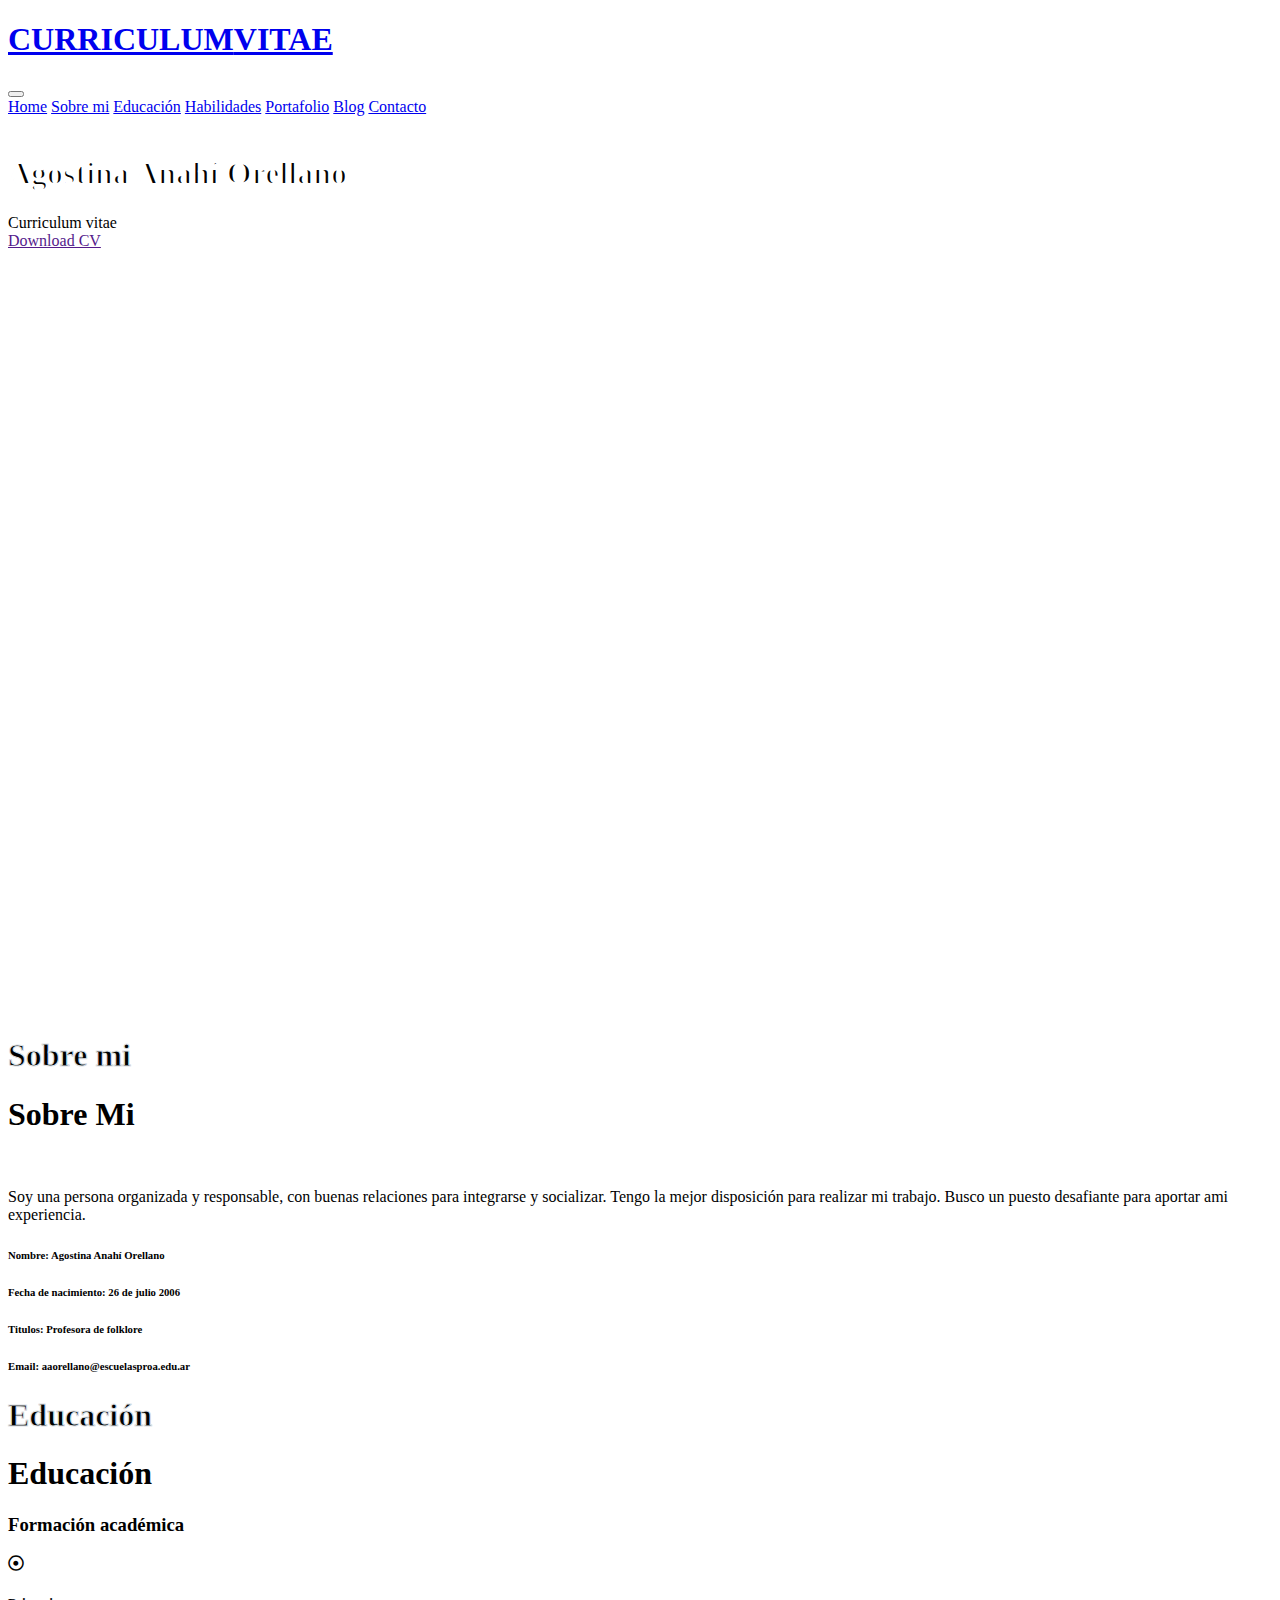
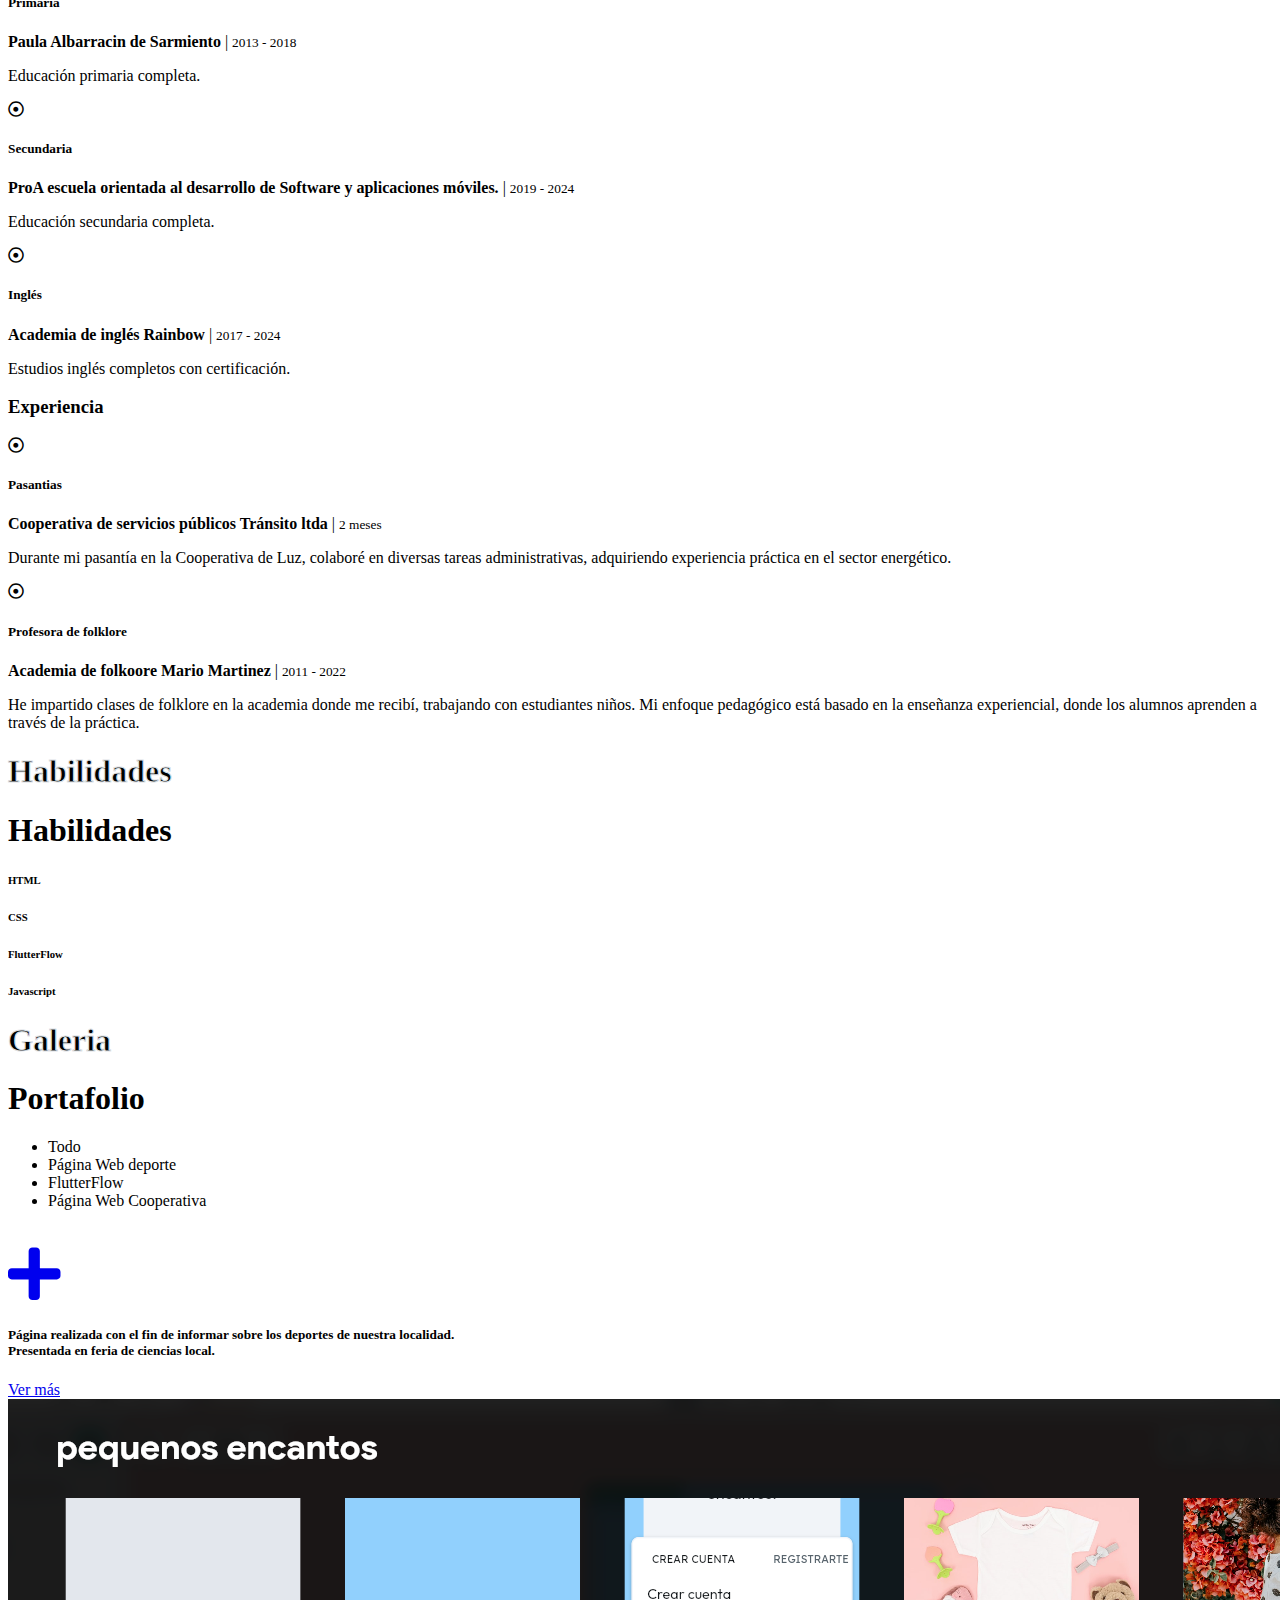
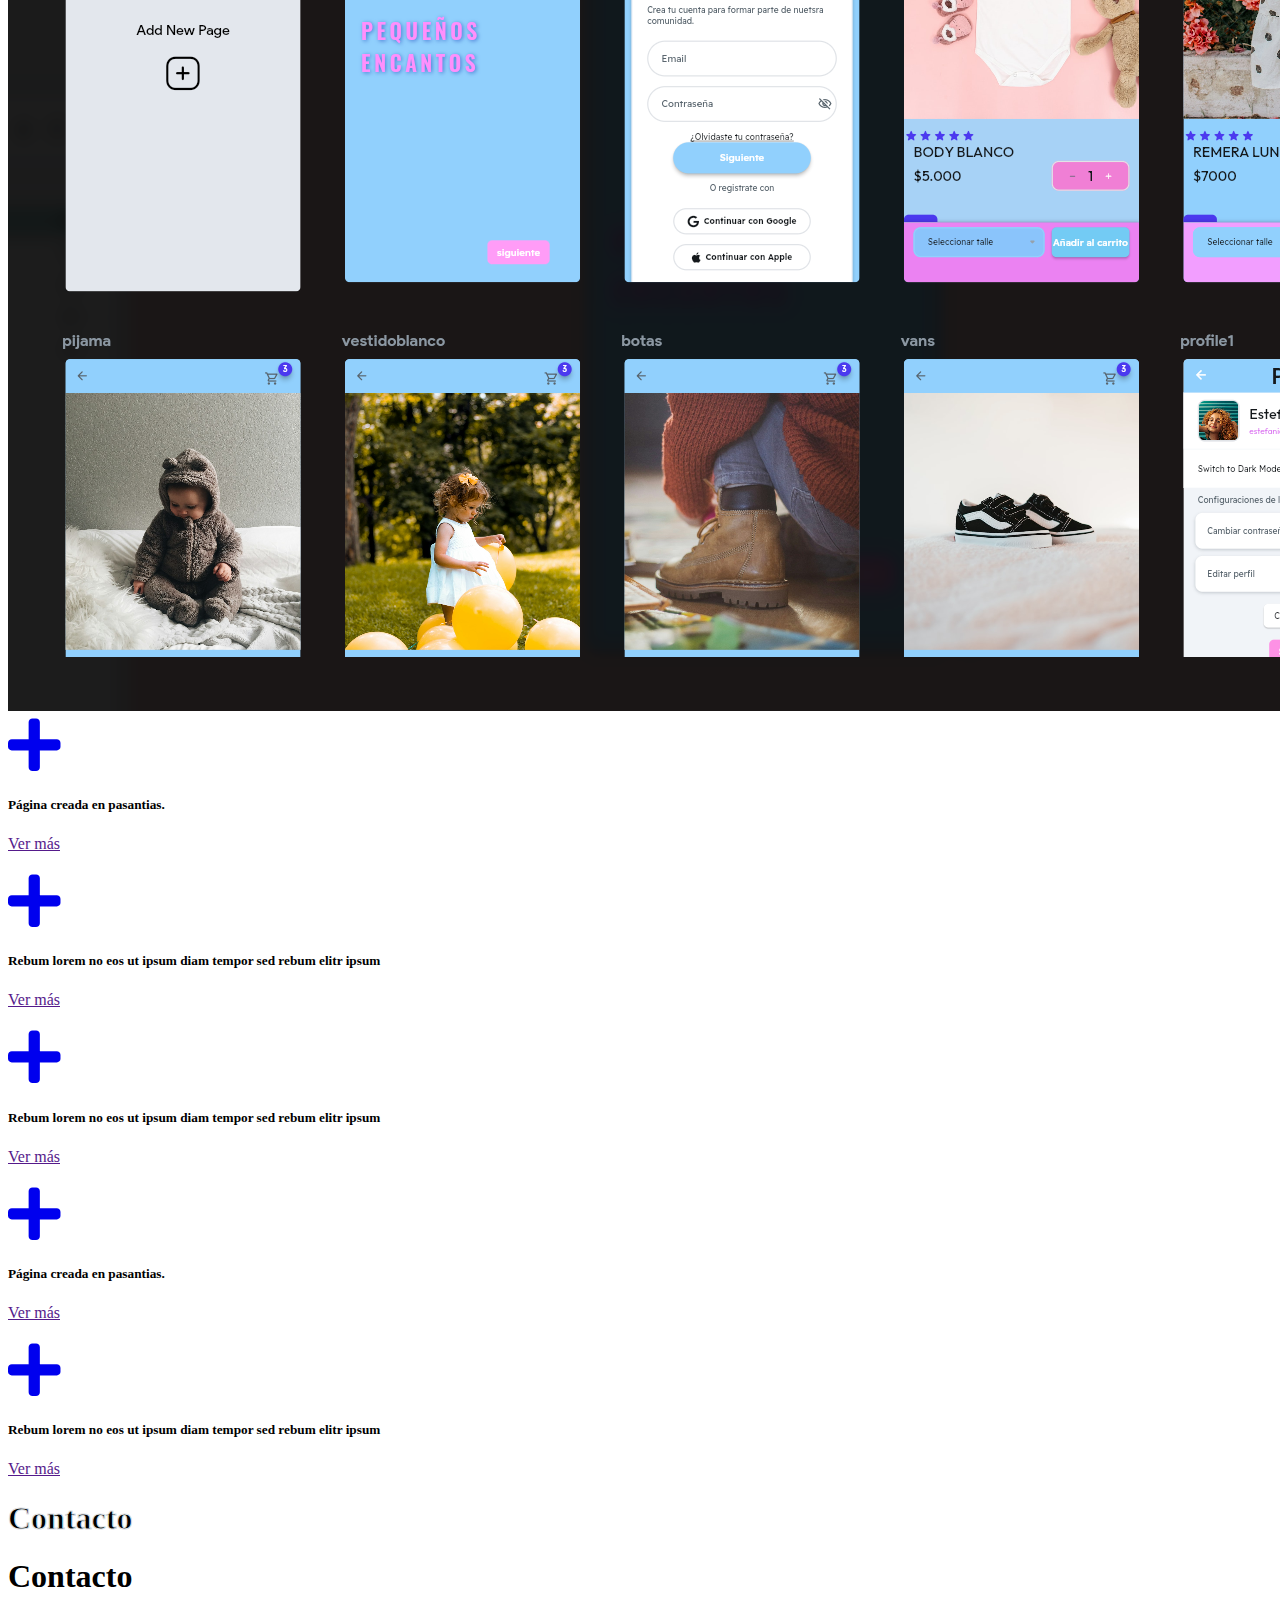
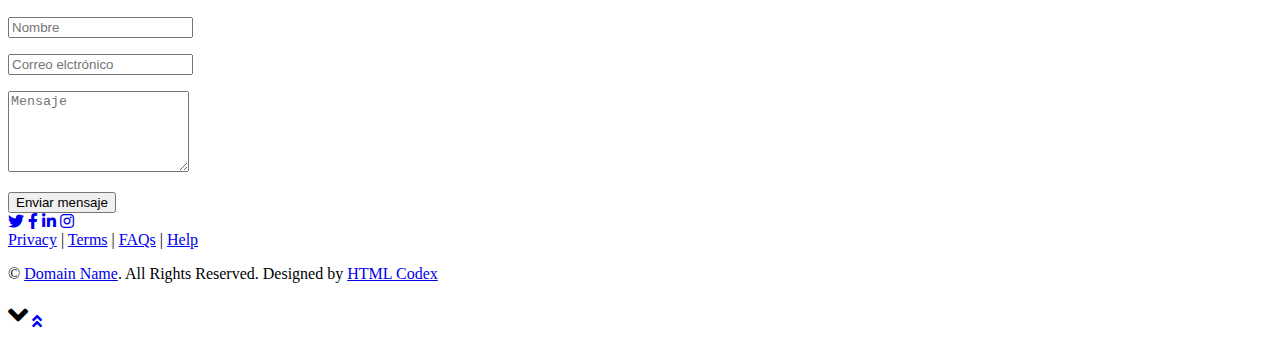
==== index.html @ 6ee628d7 "Add files via upload" ====
<!DOCTYPE html>
<html lang="en">

<head>
    <meta charset="utf-8">
    <title>Curriculum 
         

    </title>
    <meta content="width=device-width, initial-scale=1.0" name="viewport">
    <meta content="Free HTML Templates" name="keywords">
    <meta content="Free HTML Templates" name="description">

    <!-- Favicon -->
    <link href="img/favicon.ico" rel="icon">

    <!-- Google Web Fonts -->
    <link rel="preconnect" href="https://fonts.gstatic.com">
    <link href="https://fonts.googleapis.com/css2?family=Roboto:wght@300;400;500;700;900&display=swap" rel="stylesheet"> 

    <!-- Font Awesome -->
    <link href="https://cdnjs.cloudflare.com/ajax/libs/font-awesome/5.10.0/css/all.min.css" rel="stylesheet">

    <!-- Libraries Stylesheet -->
    <link href="lib/owlcarousel/assets/owl.carousel.min.css" rel="stylesheet">
    <link href="lib/lightbox/css/lightbox.min.css" rel="stylesheet">

    <!-- Customized Bootstrap Stylesheet -->
    <link href="css/style.css" rel="stylesheet">
</head>

<body data-spy="scroll" data-target=".navbar" data-offset="51">
    <!-- Navbar Start -->
    <nav class="navbar fixed-top shadow-sm navbar-expand-lg bg-light navbar-light py-3 py-lg-0 px-lg-5">
        <a href="index.html" class="navbar-brand ml-lg-3">
            <h1 class="m-0 display-5"><span class="text-primary">CURRICULUM</span>VITAE</h1>
        </a>
        <button type="button" class="navbar-toggler" data-toggle="collapse" data-target="#navbarCollapse">
            <span class="navbar-toggler-icon"></span>
        </button>
        <div class="collapse navbar-collapse px-lg-3" id="navbarCollapse">
            <div class="navbar-nav m-auto py-0">
                <a href="#home" class="nav-item nav-link active">Home</a>
                <a href="#about" class="nav-item nav-link">Sobre mi</a>
                <a href="#qualification" class="nav-item nav-link">Educación</a>
                <a href="#skill" class="nav-item nav-link">Habilidades</a>
                <a href="#portfolio" class="nav-item nav-link">Portafolio</a>
                <a href="#blog" class="nav-item nav-link">Blog</a>
                <a href="#contact" class="nav-item nav-link">Contacto</a>
            </div>
        </div>
    </nav>
    <!-- Navbar End -->


    


    <!-- Header Start -->
    <div class="container-fluid bg-primary d-flex align-items-center mb-5 py-5" id="home" style="min-height: 100vh;">
        <div class="container">
            <div class="row align-items-center">
                <div class="col-lg-5 px-5 pl-lg-0 pb-5 pb-lg-0">
                    <img class="img-fluid w-100 rounded-circle shadow-sm" src="img/fotocurriculum.jpg" alt="">
                </div>
                <div class="col-lg-7 text-center text-lg-left">
                    <h1 class="display-3 text-uppercase text-primary mb-2" style="-webkit-text-stroke: 2px #ffffff;">Agostina  Anahí Orellano</h1>
                    <h1 class="typed-text-output d-inline font-weight-lighter text-white"></h1>
                    <div class="typed-text d-none">Curriculum vitae</div>
                    <div class="d-flex align-items-center justify-content-center justify-content-lg-start pt-5">
                        <a href="" class="btn btn-outline-light mr-5">Download CV</a>
                    </div>
                </div>
            </div>
        </div>
    </div>
    <!-- Header End -->


    <!-- About Start -->
    <div class="container-fluid py-5" id="about">
        <div class="container">
            <div class="position-relative d-flex align-items-center justify-content-center">
                <h1 class="display-1 text-uppercase text-white" style="-webkit-text-stroke: 1px #dee2e6;">Sobre mi</h1>
                <h1 class="position-absolute text-uppercase text-primary">Sobre Mi</h1>
            </div>
            <div class="row align-items-center">
                <div class="col-lg-5 pb-4 pb-lg-0">
                    <img class="img-fluid rounded w-100" src="img/fotocurriculum.jpg" alt="">
                </div>
                <div class="col-lg-7">
                    <p>
                        Soy una persona organizada y responsable, con buenas relaciones para integrarse y socializar. Tengo la mejor disposición para realizar mi trabajo. Busco un puesto desafiante para aportar ami experiencia.</p>
                    <div class="row mb-3">
                        <div class="col-sm-6 py-2"><h6>Nombre: <span class="text-secondary">Agostina Anahí Orellano</span></h6></div>
                        <div class="col-sm-6 py-2"><h6>Fecha de nacimiento: <span class="text-secondary">26 de julio 2006</span></h6></div>
                        <div class="col-sm-6 py-2"><h6>Titulos: <span class="text-secondary">Profesora de folklore</span></h6></div>
                        <div class="col-sm-6 py-2"><h6>Email: <span class="text-secondary">aaorellano@escuelasproa.edu.ar</span></h6></div>
                    </div>
                </div>
            </div>
        </div>
    </div>
    <!-- About End -->


    <!-- Qualification Start -->
    <div class="container-fluid py-5" id="qualification">
        <div class="container">
            <div class="position-relative d-flex align-items-center justify-content-center">
                <h1 class="display-1 text-uppercase text-white" style="-webkit-text-stroke: 1px #dee2e6;">Educación</h1>
                <h1 class="position-absolute text-uppercase text-primary">Educación</h1>
            </div>
            <div class="row align-items-center">
                <div class="col-lg-6">
                    <h3 class="mb-4">Formación académica</h3>
                    <div class="border-left border-primary pt-2 pl-4 ml-2">
                        <div class="position-relative mb-4">
                            <i class="far fa-dot-circle text-primary position-absolute" style="top: 2px; left: -32px;"></i>
                            <h5 class="font-weight-bold mb-1">Primaria </h5>
                            <p class="mb-2"><strong>Paula Albarracin de Sarmiento</strong> | <small>2013 - 2018</small></p>
                            <p>Educación primaria completa.</p>
                        </div>
                        <div class="position-relative mb-4">
                            <i class="far fa-dot-circle text-primary position-absolute" style="top: 2px; left: -32px;"></i>
                            <h5 class="font-weight-bold mb-1">Secundaria</h5>
                            <p class="mb-2"><strong>ProA escuela orientada al desarrollo de Software y aplicaciones móviles.</strong> | <small>2019 - 2024</small></p>
                            <p>Educación secundaria completa. </p>
                        </div>
                        <div class="position-relative mb-4">
                            <i class="far fa-dot-circle text-primary position-absolute" style="top: 2px; left: -32px;"></i>
                            <h5 class="font-weight-bold mb-1">Inglés</h5>
                            <p class="mb-2"><strong>Academia de inglés Rainbow</strong> | <small>2017 - 2024</small></p>
                            <p>Estudios inglés completos con certificación.</p>
                        </div>
                    </div>
                </div>
                <div class="col-lg-6">
                    <h3 class="mb-4">Experiencia</h3>
                    <div class="border-left border-primary pt-2 pl-4 ml-2">
                        <div class="position-relative mb-4">
                            <i class="far fa-dot-circle text-primary position-absolute" style="top: 2px; left: -32px;"></i>
                            <h5 class="font-weight-bold mb-1">Pasantias</h5>
                            <p class="mb-2"><strong>Cooperativa de servicios públicos Tránsito ltda</strong> | <small>2 meses</small></p>
                            <p>Durante mi pasantía en la Cooperativa de Luz, colaboré en diversas tareas administrativas, adquiriendo experiencia práctica en el sector energético.</p>
                        </div>
                        <div class="position-relative mb-4">
                            <i class="far fa-dot-circle text-primary position-absolute" style="top: 2px; left: -32px;"></i>
                            <h5 class="font-weight-bold mb-1">Profesora de folklore</h5>
                            <p class="mb-2"><strong>Academia de folkoore Mario Martinez</strong> | <small>2011 - 2022</small></p>
                            <p>He impartido clases de folklore en la academia donde me recibí, trabajando con estudiantes niños. Mi enfoque pedagógico está basado en la enseñanza experiencial, donde los alumnos aprenden a través de la práctica.</p>
                        </div>
                    </div>
                </div>
            </div>
        </div>
    </div>
    <!-- Qualification End -->


    <!-- Skill Start -->
    <div class="container-fluid py-5" id="skill">
        <div class="container">
            <div class="position-relative d-flex align-items-center justify-content-center">
                <h1 class="display-1 text-uppercase text-white" style="-webkit-text-stroke: 1px #dee2e6;">Habilidades</h1>
                <h1 class="position-absolute text-uppercase text-primary">Habilidades</h1>
            </div>
            <div class="row align-items-center">
                <div class="col-md-6">
                    <div class="skill mb-4">
                        <div class="d-flex justify-content-between">
                            <h6 class="font-weight-bold">HTML</h6>
                            <h6 class="font-weight-bold"></h6>
                        </div>
                        <div class="progress">
                            <div class="progress-bar bg-primary" role="progressbar" aria-valuenow="100" aria-valuemin="0" aria-valuemax="100"></div>
                        </div>
                    </div>
                    <div class="skill mb-4">
                        <div class="d-flex justify-content-between">
                            <h6 class="font-weight-bold">CSS</h6>
                            <h6 class="font-weight-bold"></h6>
                        </div>
                        <div class="progress">
                            <div class="progress-bar bg-warning" role="progressbar" aria-valuenow="100" aria-valuemin="0" aria-valuemax="100"></div>
                        </div>
                    </div>
                    <div class="skill mb-4">
                        <div class="d-flex justify-content-between">
                            <h6 class="font-weight-bold">FlutterFlow</h6>
                            <h6 class="font-weight-bold"></h6>
                        </div>
                        <div class="progress">
                            <div class="progress-bar bg-danger" role="progressbar" aria-valuenow="100" aria-valuemin="0" aria-valuemax="100"></div>
                        </div>
                    </div>
                </div>
                <div class="col-md-6">
                    <div class="skill mb-4">
                        <div class="d-flex justify-content-between">
                            <h6 class="font-weight-bold">Javascript</h6>
                            <h6 class="font-weight-bold"></h6>
                    </div>
                    <div class="skill mb-4">
                        <div class="progress">
                            <div class="progress-bar bg-dark" role="progressbar" aria-valuenow="100" aria-valuemin="0" aria-valuemax="100"></div>
                        </div>
                    </div>
                    <div class="skill mb-4">
                
                </div>
            </div>
        </div>
    </div>
    <!-- Skill End -->



    <!-- Portfolio Start -->
    <div class="container-fluid pt-5 pb-3" id="portfolio">
        <div class="container">
            <div class="position-relative d-flex align-items-center justify-content-center">
                <h1 class="display-1 text-uppercase text-white" style="-webkit-text-stroke: 1px #dee2e6;">Galeria</h1>
                <h1 class="position-absolute text-uppercase text-primary"> Portafolio</h1>
            </div>
            <div class="row">
                <div class="col-12 text-center mb-2">
                    <ul class="list-inline mb-4" id="portfolio-flters">
                        <li class="btn btn-sm btn-outline-primary m-1 active"  data-filter="*">Todo</li>
                        <li class="btn btn-sm btn-outline-primary m-1" data-filter=".first">Página Web deporte</li>
                        <li class="btn btn-sm btn-outline-primary m-1" data-filter=".second">FlutterFlow</li>
                        <li class="btn btn-sm btn-outline-primary m-1" data-filter=".third">Página Web Cooperativa</li>
                    </ul>
                </div>
            </div>
            <div class="row portfolio-container">
                <div class="col-lg-4 col-md-6 mb-4 portfolio-item first">
                    <div class="position-relative overflow-hidden mb-2">
                        <img class="img-fluid rounded w-100" src="img/Captura de pantalla1.png" alt="">
                        <div class="portfolio-btn bg-primary d-flex align-items-center justify-content-center">
                            <a href="img/Captura de pantalla1.png" data-lightbox="portfolio">
                                <i class="fa fa-plus text-white" style="font-size: 60px;"></i>
                            </a>
                        </div>
                    </div>
                    <h5 class="font-weight-medium mb-4">Página realizada con el fin de informar sobre los deportes de nuestra localidad. <br> Presentada en feria de ciencias local.</h5>
                    <a class="btn btn-sm btn-outline-primary py-2" href="http://127.0.0.1:5501/index.html">Ver más</a> 
                </div>
                <div class="col-lg-4 col-md-6 mb-4 portfolio-item second">
                    <div class="position-relative overflow-hidden mb-2">
                        <img class="img-fluid rounded w-100" src="flutterflow.png" alt="">
                        <div class="portfolio-btn bg-primary d-flex align-items-center justify-content-center">
                            <a href="img/fotocurriculum.jpg" data-lightbox="portfolio">
                                <i class="fa fa-plus text-white" style="font-size: 60px;"></i>
                            </a>
                        </div>
                    </div>
                    <h5 class="font-weight-medium mb-4">Página creada en pasantias.</h5>
                    <a class="btn btn-sm btn-outline-primary py-2" href="">Ver más</a>
                </div>
                <div class="col-lg-4 col-md-6 mb-4 portfolio-item third">
                    <div class="position-relative overflow-hidden mb-2">
                        <img class="img-fluid rounded w-100" src="img/IMG-20240913-WA0021.jpg" alt="">
                        <div class="portfolio-btn bg-primary d-flex align-items-center justify-content-center">
                            <a href="img/portfolio-3.jpg" data-lightbox="portfolio">
                                <i class="fa fa-plus text-white" style="font-size: 60px;"></i>
                            </a>
                        </div>
                    </div>
                    <h5 class="font-weight-medium mb-4">Rebum lorem no eos ut ipsum diam tempor sed rebum elitr ipsum</h5>
                    <a class="btn btn-sm btn-outline-primary py-2" href="">Ver más</a>
                </div>
                <div class="col-lg-4 col-md-6 mb-4 portfolio-item first">
                    <div class="position-relative overflow-hidden mb-2">
                        <img class="img-fluid rounded w-100" src="img/Captura de pantalla1.png" alt="">
                        <div class="portfolio-btn bg-primary d-flex align-items-center justify-content-center">
                            <a href="img/portfolio-4.jpg" data-lightbox="portfolio">
                                <i class="fa fa-plus text-white" style="font-size: 60px;"></i>
                            </a>
                        </div>
                    </div>
                    <h5 class="font-weight-medium mb-4">Rebum lorem no eos ut ipsum diam tempor sed rebum elitr ipsum</h5>
                    <a class="btn btn-sm btn-outline-primary py-2" href="">Ver más</a>
                </div>
                
                <div class="col-lg-4 col-md-6 mb-4 portfolio-item second">
                    <div class="position-relative overflow-hidden mb-2">
                        <img class="img-fluid rounded w-100" src="img/flutter2.png" alt="">
                        <div class="portfolio-btn bg-primary d-flex align-items-center justify-content-center">
                            <a href="img/portfolio-5.jpg" data-lightbox="portfolio">
                                <i class="fa fa-plus text-white" style="font-size: 60px;"></i>
                            </a>
                        </div>
                    </div>
                    <h5 class="font-weight-medium mb-4">Página creada en pasantias.</h5>
                    <a class="btn btn-sm btn-outline-primary py-2" href="">Ver más</a>
                </div>
                <div class="col-lg-4 col-md-6 mb-4 portfolio-item third">
                    <div class="position-relative overflow-hidden mb-2">
                        <img class="img-fluid rounded w-100" src="img/Screenshot_20241009_144327_WhatsApp.jpg" alt="">
                        <div class="portfolio-btn bg-primary d-flex align-items-center justify-content-center">
                            <a href="img/portfolio-6.jpg" data-lightbox="portfolio">
                                <i class="fa fa-plus text-white" style="font-size: 60px;"></i>
                            </a>
                        </div>
                    </div>
                    <h5 class="font-weight-medium mb-4">Rebum lorem no eos ut ipsum diam tempor sed rebum elitr ipsum</h5>
                    <a class="btn btn-sm btn-outline-primary py-2" href="">Ver más</a>
                </div>
            </div>
        </div>
    </div>
    <!-- Portfolio End -->





    


    <!-- Contact Start -->
    <div class="container-fluid py-5" id="contact">
        <div class="container">
            <div class="position-relative d-flex align-items-center justify-content-center">
                <h1 class="display-1 text-uppercase text-white" style="-webkit-text-stroke: 1px #dee2e6;">Contacto</h1>
                <h1 class="position-absolute text-uppercase text-primary">Contacto</h1>
            </div>
            <div class="row justify-content-center">
                <div class="col-lg-8">
                    <div class="contact-form text-center">
                        <div id="success"></div>
                        <form name="sentMessage" id="contactForm" novalidate="novalidate">
                            <div class="form-row">
                                <div class="control-group col-sm-6">
                                    <input type="text" class="form-control p-4" id="name" placeholder="Nombre"
                                        required="required" data-validation-required-message="Please enter your name" />
                                    <p class="help-block text-danger"></p>
                                </div>
                                <div class="control-group col-sm-6">
                                    <input type="email" class="form-control p-4" id="email" placeholder="Correo elctrónico"
                                        required="required" data-validation-required-message="Please enter your email" />
                                    <p class="help-block text-danger"></p>
                                </div>
                            </div>
                            <div class="control-group">
                                <textarea class="form-control py-3 px-4" rows="5" id="message" placeholder="Mensaje"
                                    required="required"
                                    data-validation-required-message="Please enter your message"></textarea>
                                <p class="help-block text-danger"></p>
                            </div>
                            <div>
                                <button class="btn btn-outline-primary" type="submit" id="sendMessageButton">Enviar mensaje</button>
                            </div>
                        </form>
                    </div>
                </div>
            </div>
        </div>
    </div>
    <!-- Contact End -->


    <!-- Footer Start -->
    <div class="container-fluid bg-primary text-white mt-5 py-5 px-sm-3 px-md-5">
        <div class="container text-center py-5">
            <div class="d-flex justify-content-center mb-4">
                <a class="btn btn-light btn-social mr-2" href="#"><i class="fab fa-twitter"></i></a>
                <a class="btn btn-light btn-social mr-2" href="#"><i class="fab fa-facebook-f"></i></a>
                <a class="btn btn-light btn-social mr-2" href="#"><i class="fab fa-linkedin-in"></i></a>
                <a class="btn btn-light btn-social" href="#"><i class="fab fa-instagram"></i></a>
            </div>
            <div class="d-flex justify-content-center mb-3">
                <a class="text-white" href="#">Privacy</a>
                <span class="px-3">|</span>
                <a class="text-white" href="#">Terms</a>
                <span class="px-3">|</span>
                <a class="text-white" href="#">FAQs</a>
                <span class="px-3">|</span>
                <a class="text-white" href="#">Help</a>
            </div>
            <p class="m-0">&copy; <a class="text-white font-weight-bold" href="#">Domain Name</a>. All Rights Reserved. Designed by <a class="text-white font-weight-bold" href="https://htmlcodex.com">HTML Codex</a>
            </p>
        </div>
    </div>
    <!-- Footer End -->

    <!-- Scroll to Bottom -->
    <i class="fa fa-2x fa-angle-down text-white scroll-to-bottom"></i>

    <!-- Back to Top -->
    <a href="#" class="btn btn-outline-dark px-0 back-to-top"><i class="fa fa-angle-double-up"></i></a>


    <!-- JavaScript Libraries -->
    <script src="https://code.jquery.com/jquery-3.4.1.min.js"></script>
    <script src="https://stackpath.bootstrapcdn.com/bootstrap/4.4.1/js/bootstrap.bundle.min.js"></script>
    <script src="lib/typed/typed.min.js"></script>
    <script src="lib/easing/easing.min.js"></script>
    <script src="lib/waypoints/waypoints.min.js"></script>
    <script src="lib/owlcarousel/owl.carousel.min.js"></script>
    <script src="lib/isotope/isotope.pkgd.min.js"></script>
    <script src="lib/lightbox/js/lightbox.min.js"></script>

    <!-- Contact Javascript File -->
    <script src="mail/jqBootstrapValidation.min.js"></script>
    <script src="mail/contact.js"></script>

    <!-- Template Javascript -->
    <script src="js/main.js"></script>
</body>

</html>
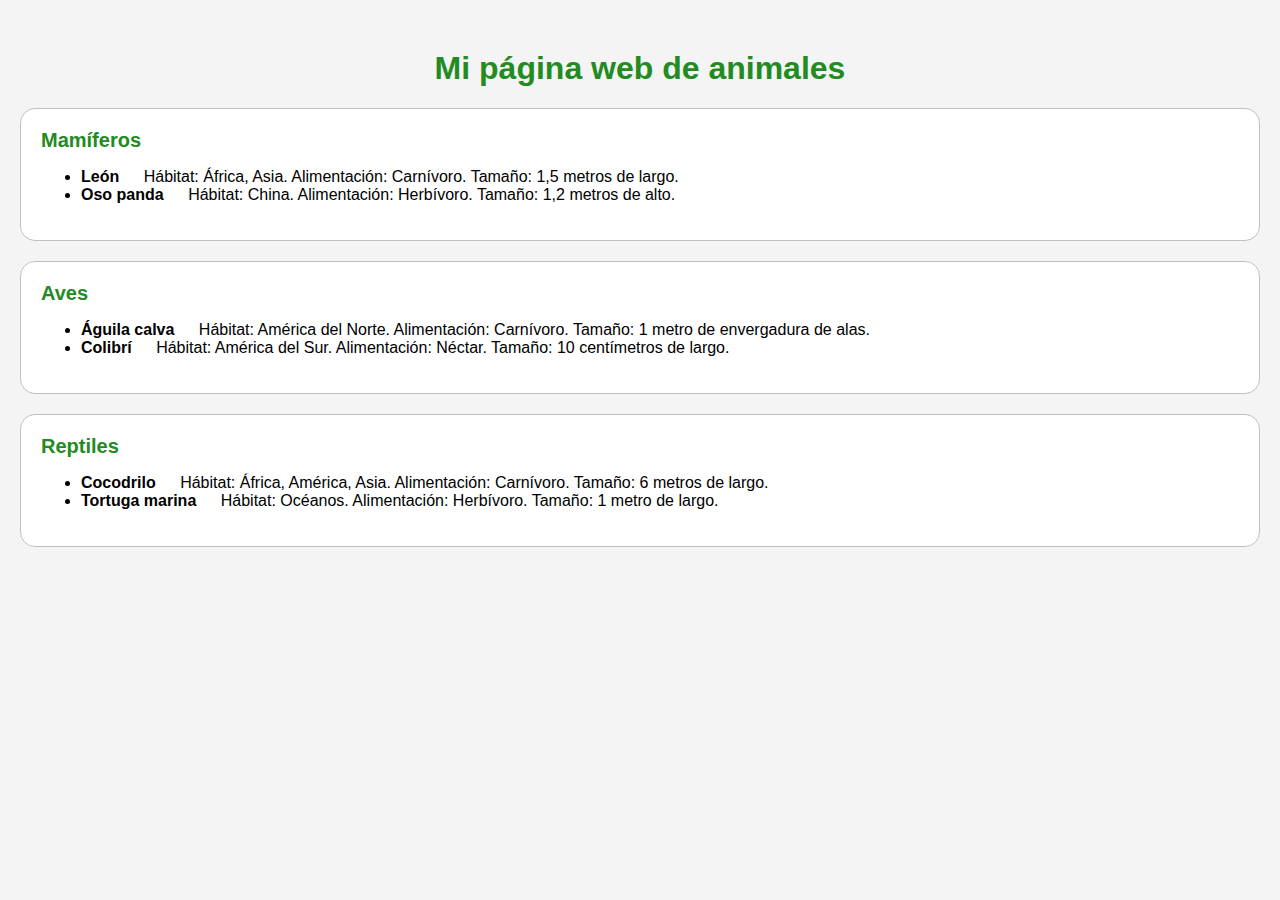
==== commit f9a8b749: "Add files via upload" ====
--- a/index.html
+++ b/index.html
@@ -1,413 +1,89 @@
 <!DOCTYPE html>
-<html lang="en">
+<html>
+<head>
+	<title>Mi página web de animales</title>
+	<style>
+		body {
+			background-color: #F4F4F4;
+			font-family: Arial, sans-serif;
+			margin: 0;
+			padding: 0;
+		}
 
-<head>
-    <meta charset="utf-8">
-    <title>Curriculum 
-         
+		h1 {
+			color: #228B22;
+			text-align: center;
+			margin-top: 50px;
+		}
 
-    </title>
-    <meta content="width=device-width, initial-scale=1.0" name="viewport">
-    <meta content="Free HTML Templates" name="keywords">
-    <meta content="Free HTML Templates" name="description">
+		.section {
+			background-color: #FFFFFF;
+			border: 1px solid #C0C0C0;
+			padding: 20px;
+			margin: 20px;
+			border-radius: 15px;
+		}
 
-    <!-- Favicon -->
-    <link href="img/favicon.ico" rel="icon">
+		h2 {
+			color: #228B22;
+			font-size: 20px;
+			margin-top: 0;
+			margin-bottom: 10px;
+		}
 
-    <!-- Google Web Fonts -->
-    <link rel="preconnect" href="https://fonts.gstatic.com">
-    <link href="https://fonts.googleapis.com/css2?family=Roboto:wght@300;400;500;700;900&display=swap" rel="stylesheet"> 
+		.animal {
+			font-weight: bold;
+		}
 
-    <!-- Font Awesome -->
-    <link href="https://cdnjs.cloudflare.com/ajax/libs/font-awesome/5.10.0/css/all.min.css" rel="stylesheet">
+		.details {
+			margin-left: 20px;
+		}
+	</style>
+</head>
+<body>
+	<h1>Mi página web de animales</h1>
 
-    <!-- Libraries Stylesheet -->
-    <link href="lib/owlcarousel/assets/owl.carousel.min.css" rel="stylesheet">
-    <link href="lib/lightbox/css/lightbox.min.css" rel="stylesheet">
+	<div class="section">
+		<h2>Mamíferos</h2>
+		<ul>
+			<li>
+				<span class="animal">León</span>
+				<span class="details">Hábitat: África, Asia. Alimentación: Carnívoro. Tamaño: 1,5 metros de largo.</span>
+			</li>
+			<li>
+				<span class="animal">Oso panda</span>
+				<span class="details">Hábitat: China. Alimentación: Herbívoro. Tamaño: 1,2 metros de alto.</span>
+			</li>
+		</ul>
+	</div>
 
-    <!-- Customized Bootstrap Stylesheet -->
-    <link href="css/style.css" rel="stylesheet">
-</head>
+	<div class="section">
+		<h2>Aves</h2>
+		<ul>
+			<li>
+				<span class="animal">Águila calva</span>
+				<span class="details">Hábitat: América del Norte. Alimentación: Carnívoro. Tamaño: 1 metro de envergadura de alas.</span>
+			</li>
+			<li>
+				<span class="animal">Colibrí</span>
+				<span class="details">Hábitat: América del Sur. Alimentación: Néctar. Tamaño: 10 centímetros de largo.</span>
+			</li>
+		</ul>
+	</div>
 
-<body data-spy="scroll" data-target=".navbar" data-offset="51">
-    <!-- Navbar Start -->
-    <nav class="navbar fixed-top shadow-sm navbar-expand-lg bg-light navbar-light py-3 py-lg-0 px-lg-5">
-        <a href="index.html" class="navbar-brand ml-lg-3">
-            <h1 class="m-0 display-5"><span class="text-primary">CURRICULUM</span>VITAE</h1>
-        </a>
-        <button type="button" class="navbar-toggler" data-toggle="collapse" data-target="#navbarCollapse">
-            <span class="navbar-toggler-icon"></span>
-        </button>
-        <div class="collapse navbar-collapse px-lg-3" id="navbarCollapse">
-            <div class="navbar-nav m-auto py-0">
-                <a href="#home" class="nav-item nav-link active">Home</a>
-                <a href="#about" class="nav-item nav-link">Sobre mi</a>
-                <a href="#qualification" class="nav-item nav-link">Educación</a>
-                <a href="#skill" class="nav-item nav-link">Habilidades</a>
-                <a href="#portfolio" class="nav-item nav-link">Portafolio</a>
-                <a href="#blog" class="nav-item nav-link">Blog</a>
-                <a href="#contact" class="nav-item nav-link">Contacto</a>
-            </div>
-        </div>
-    </nav>
-    <!-- Navbar End -->
+	<div class="section">
+		<h2>Reptiles</h2>
+		<ul>
+			<li>
+				<span class="animal">Cocodrilo</span>
+				<span class="details">Hábitat: África, América, Asia. Alimentación: Carnívoro. Tamaño: 6 metros de largo.</span>
+			</li>
+			<li>
+				<span class="animal">Tortuga marina</span>
+				<span class="details">Hábitat: Océanos. Alimentación: Herbívoro. Tamaño: 1 metro de largo.</span>
+			</li>
+		</ul>
+	</div>
 
-
-    
-
-
-    <!-- Header Start -->
-    <div class="container-fluid bg-primary d-flex align-items-center mb-5 py-5" id="home" style="min-height: 100vh;">
-        <div class="container">
-            <div class="row align-items-center">
-                <div class="col-lg-5 px-5 pl-lg-0 pb-5 pb-lg-0">
-                    <img class="img-fluid w-100 rounded-circle shadow-sm" src="img/fotocurriculum.jpg" alt="">
-                </div>
-                <div class="col-lg-7 text-center text-lg-left">
-                    <h1 class="display-3 text-uppercase text-primary mb-2" style="-webkit-text-stroke: 2px #ffffff;">Agostina  Anahí Orellano</h1>
-                    <h1 class="typed-text-output d-inline font-weight-lighter text-white"></h1>
-                    <div class="typed-text d-none">Curriculum vitae</div>
-                    <div class="d-flex align-items-center justify-content-center justify-content-lg-start pt-5">
-                        <a href="" class="btn btn-outline-light mr-5">Download CV</a>
-                    </div>
-                </div>
-            </div>
-        </div>
-    </div>
-    <!-- Header End -->
-
-
-    <!-- About Start -->
-    <div class="container-fluid py-5" id="about">
-        <div class="container">
-            <div class="position-relative d-flex align-items-center justify-content-center">
-                <h1 class="display-1 text-uppercase text-white" style="-webkit-text-stroke: 1px #dee2e6;">Sobre mi</h1>
-                <h1 class="position-absolute text-uppercase text-primary">Sobre Mi</h1>
-            </div>
-            <div class="row align-items-center">
-                <div class="col-lg-5 pb-4 pb-lg-0">
-                    <img class="img-fluid rounded w-100" src="img/fotocurriculum.jpg" alt="">
-                </div>
-                <div class="col-lg-7">
-                    <p>
-                        Soy una persona organizada y responsable, con buenas relaciones para integrarse y socializar. Tengo la mejor disposición para realizar mi trabajo. Busco un puesto desafiante para aportar ami experiencia.</p>
-                    <div class="row mb-3">
-                        <div class="col-sm-6 py-2"><h6>Nombre: <span class="text-secondary">Agostina Anahí Orellano</span></h6></div>
-                        <div class="col-sm-6 py-2"><h6>Fecha de nacimiento: <span class="text-secondary">26 de julio 2006</span></h6></div>
-                        <div class="col-sm-6 py-2"><h6>Titulos: <span class="text-secondary">Profesora de folklore</span></h6></div>
-                        <div class="col-sm-6 py-2"><h6>Email: <span class="text-secondary">aaorellano@escuelasproa.edu.ar</span></h6></div>
-                    </div>
-                </div>
-            </div>
-        </div>
-    </div>
-    <!-- About End -->
-
-
-    <!-- Qualification Start -->
-    <div class="container-fluid py-5" id="qualification">
-        <div class="container">
-            <div class="position-relative d-flex align-items-center justify-content-center">
-                <h1 class="display-1 text-uppercase text-white" style="-webkit-text-stroke: 1px #dee2e6;">Educación</h1>
-                <h1 class="position-absolute text-uppercase text-primary">Educación</h1>
-            </div>
-            <div class="row align-items-center">
-                <div class="col-lg-6">
-                    <h3 class="mb-4">Formación académica</h3>
-                    <div class="border-left border-primary pt-2 pl-4 ml-2">
-                        <div class="position-relative mb-4">
-                            <i class="far fa-dot-circle text-primary position-absolute" style="top: 2px; left: -32px;"></i>
-                            <h5 class="font-weight-bold mb-1">Primaria </h5>
-                            <p class="mb-2"><strong>Paula Albarracin de Sarmiento</strong> | <small>2013 - 2018</small></p>
-                            <p>Educación primaria completa.</p>
-                        </div>
-                        <div class="position-relative mb-4">
-                            <i class="far fa-dot-circle text-primary position-absolute" style="top: 2px; left: -32px;"></i>
-                            <h5 class="font-weight-bold mb-1">Secundaria</h5>
-                            <p class="mb-2"><strong>ProA escuela orientada al desarrollo de Software y aplicaciones móviles.</strong> | <small>2019 - 2024</small></p>
-                            <p>Educación secundaria completa. </p>
-                        </div>
-                        <div class="position-relative mb-4">
-                            <i class="far fa-dot-circle text-primary position-absolute" style="top: 2px; left: -32px;"></i>
-                            <h5 class="font-weight-bold mb-1">Inglés</h5>
-                            <p class="mb-2"><strong>Academia de inglés Rainbow</strong> | <small>2017 - 2024</small></p>
-                            <p>Estudios inglés completos con certificación.</p>
-                        </div>
-                    </div>
-                </div>
-                <div class="col-lg-6">
-                    <h3 class="mb-4">Experiencia</h3>
-                    <div class="border-left border-primary pt-2 pl-4 ml-2">
-                        <div class="position-relative mb-4">
-                            <i class="far fa-dot-circle text-primary position-absolute" style="top: 2px; left: -32px;"></i>
-                            <h5 class="font-weight-bold mb-1">Pasantias</h5>
-                            <p class="mb-2"><strong>Cooperativa de servicios públicos Tránsito ltda</strong> | <small>2 meses</small></p>
-                            <p>Durante mi pasantía en la Cooperativa de Luz, colaboré en diversas tareas administrativas, adquiriendo experiencia práctica en el sector energético.</p>
-                        </div>
-                        <div class="position-relative mb-4">
-                            <i class="far fa-dot-circle text-primary position-absolute" style="top: 2px; left: -32px;"></i>
-                            <h5 class="font-weight-bold mb-1">Profesora de folklore</h5>
-                            <p class="mb-2"><strong>Academia de folkoore Mario Martinez</strong> | <small>2011 - 2022</small></p>
-                            <p>He impartido clases de folklore en la academia donde me recibí, trabajando con estudiantes niños. Mi enfoque pedagógico está basado en la enseñanza experiencial, donde los alumnos aprenden a través de la práctica.</p>
-                        </div>
-                    </div>
-                </div>
-            </div>
-        </div>
-    </div>
-    <!-- Qualification End -->
-
-
-    <!-- Skill Start -->
-    <div class="container-fluid py-5" id="skill">
-        <div class="container">
-            <div class="position-relative d-flex align-items-center justify-content-center">
-                <h1 class="display-1 text-uppercase text-white" style="-webkit-text-stroke: 1px #dee2e6;">Habilidades</h1>
-                <h1 class="position-absolute text-uppercase text-primary">Habilidades</h1>
-            </div>
-            <div class="row align-items-center">
-                <div class="col-md-6">
-                    <div class="skill mb-4">
-                        <div class="d-flex justify-content-between">
-                            <h6 class="font-weight-bold">HTML</h6>
-                            <h6 class="font-weight-bold"></h6>
-                        </div>
-                        <div class="progress">
-                            <div class="progress-bar bg-primary" role="progressbar" aria-valuenow="100" aria-valuemin="0" aria-valuemax="100"></div>
-                        </div>
-                    </div>
-                    <div class="skill mb-4">
-                        <div class="d-flex justify-content-between">
-                            <h6 class="font-weight-bold">CSS</h6>
-                            <h6 class="font-weight-bold"></h6>
-                        </div>
-                        <div class="progress">
-                            <div class="progress-bar bg-warning" role="progressbar" aria-valuenow="100" aria-valuemin="0" aria-valuemax="100"></div>
-                        </div>
-                    </div>
-                    <div class="skill mb-4">
-                        <div class="d-flex justify-content-between">
-                            <h6 class="font-weight-bold">FlutterFlow</h6>
-                            <h6 class="font-weight-bold"></h6>
-                        </div>
-                        <div class="progress">
-                            <div class="progress-bar bg-danger" role="progressbar" aria-valuenow="100" aria-valuemin="0" aria-valuemax="100"></div>
-                        </div>
-                    </div>
-                </div>
-                <div class="col-md-6">
-                    <div class="skill mb-4">
-                        <div class="d-flex justify-content-between">
-                            <h6 class="font-weight-bold">Javascript</h6>
-                            <h6 class="font-weight-bold"></h6>
-                    </div>
-                    <div class="skill mb-4">
-                        <div class="progress">
-                            <div class="progress-bar bg-dark" role="progressbar" aria-valuenow="100" aria-valuemin="0" aria-valuemax="100"></div>
-                        </div>
-                    </div>
-                    <div class="skill mb-4">
-                
-                </div>
-            </div>
-        </div>
-    </div>
-    <!-- Skill End -->
-
-
-
-    <!-- Portfolio Start -->
-    <div class="container-fluid pt-5 pb-3" id="portfolio">
-        <div class="container">
-            <div class="position-relative d-flex align-items-center justify-content-center">
-                <h1 class="display-1 text-uppercase text-white" style="-webkit-text-stroke: 1px #dee2e6;">Galeria</h1>
-                <h1 class="position-absolute text-uppercase text-primary"> Portafolio</h1>
-            </div>
-            <div class="row">
-                <div class="col-12 text-center mb-2">
-                    <ul class="list-inline mb-4" id="portfolio-flters">
-                        <li class="btn btn-sm btn-outline-primary m-1 active"  data-filter="*">Todo</li>
-                        <li class="btn btn-sm btn-outline-primary m-1" data-filter=".first">Página Web deporte</li>
-                        <li class="btn btn-sm btn-outline-primary m-1" data-filter=".second">FlutterFlow</li>
-                        <li class="btn btn-sm btn-outline-primary m-1" data-filter=".third">Página Web Cooperativa</li>
-                    </ul>
-                </div>
-            </div>
-            <div class="row portfolio-container">
-                <div class="col-lg-4 col-md-6 mb-4 portfolio-item first">
-                    <div class="position-relative overflow-hidden mb-2">
-                        <img class="img-fluid rounded w-100" src="img/Captura de pantalla1.png" alt="">
-                        <div class="portfolio-btn bg-primary d-flex align-items-center justify-content-center">
-                            <a href="img/Captura de pantalla1.png" data-lightbox="portfolio">
-                                <i class="fa fa-plus text-white" style="font-size: 60px;"></i>
-                            </a>
-                        </div>
-                    </div>
-                    <h5 class="font-weight-medium mb-4">Página realizada con el fin de informar sobre los deportes de nuestra localidad. <br> Presentada en feria de ciencias local.</h5>
-                    <a class="btn btn-sm btn-outline-primary py-2" href="http://127.0.0.1:5501/index.html">Ver más</a> 
-                </div>
-                <div class="col-lg-4 col-md-6 mb-4 portfolio-item second">
-                    <div class="position-relative overflow-hidden mb-2">
-                        <img class="img-fluid rounded w-100" src="flutterflow.png" alt="">
-                        <div class="portfolio-btn bg-primary d-flex align-items-center justify-content-center">
-                            <a href="img/fotocurriculum.jpg" data-lightbox="portfolio">
-                                <i class="fa fa-plus text-white" style="font-size: 60px;"></i>
-                            </a>
-                        </div>
-                    </div>
-                    <h5 class="font-weight-medium mb-4">Página creada en pasantias.</h5>
-                    <a class="btn btn-sm btn-outline-primary py-2" href="">Ver más</a>
-                </div>
-                <div class="col-lg-4 col-md-6 mb-4 portfolio-item third">
-                    <div class="position-relative overflow-hidden mb-2">
-                        <img class="img-fluid rounded w-100" src="img/IMG-20240913-WA0021.jpg" alt="">
-                        <div class="portfolio-btn bg-primary d-flex align-items-center justify-content-center">
-                            <a href="img/portfolio-3.jpg" data-lightbox="portfolio">
-                                <i class="fa fa-plus text-white" style="font-size: 60px;"></i>
-                            </a>
-                        </div>
-                    </div>
-                    <h5 class="font-weight-medium mb-4">Rebum lorem no eos ut ipsum diam tempor sed rebum elitr ipsum</h5>
-                    <a class="btn btn-sm btn-outline-primary py-2" href="">Ver más</a>
-                </div>
-                <div class="col-lg-4 col-md-6 mb-4 portfolio-item first">
-                    <div class="position-relative overflow-hidden mb-2">
-                        <img class="img-fluid rounded w-100" src="img/Captura de pantalla1.png" alt="">
-                        <div class="portfolio-btn bg-primary d-flex align-items-center justify-content-center">
-                            <a href="img/portfolio-4.jpg" data-lightbox="portfolio">
-                                <i class="fa fa-plus text-white" style="font-size: 60px;"></i>
-                            </a>
-                        </div>
-                    </div>
-                    <h5 class="font-weight-medium mb-4">Rebum lorem no eos ut ipsum diam tempor sed rebum elitr ipsum</h5>
-                    <a class="btn btn-sm btn-outline-primary py-2" href="">Ver más</a>
-                </div>
-                
-                <div class="col-lg-4 col-md-6 mb-4 portfolio-item second">
-                    <div class="position-relative overflow-hidden mb-2">
-                        <img class="img-fluid rounded w-100" src="img/flutter2.png" alt="">
-                        <div class="portfolio-btn bg-primary d-flex align-items-center justify-content-center">
-                            <a href="img/portfolio-5.jpg" data-lightbox="portfolio">
-                                <i class="fa fa-plus text-white" style="font-size: 60px;"></i>
-                            </a>
-                        </div>
-                    </div>
-                    <h5 class="font-weight-medium mb-4">Página creada en pasantias.</h5>
-                    <a class="btn btn-sm btn-outline-primary py-2" href="">Ver más</a>
-                </div>
-                <div class="col-lg-4 col-md-6 mb-4 portfolio-item third">
-                    <div class="position-relative overflow-hidden mb-2">
-                        <img class="img-fluid rounded w-100" src="img/Screenshot_20241009_144327_WhatsApp.jpg" alt="">
-                        <div class="portfolio-btn bg-primary d-flex align-items-center justify-content-center">
-                            <a href="img/portfolio-6.jpg" data-lightbox="portfolio">
-                                <i class="fa fa-plus text-white" style="font-size: 60px;"></i>
-                            </a>
-                        </div>
-                    </div>
-                    <h5 class="font-weight-medium mb-4">Rebum lorem no eos ut ipsum diam tempor sed rebum elitr ipsum</h5>
-                    <a class="btn btn-sm btn-outline-primary py-2" href="">Ver más</a>
-                </div>
-            </div>
-        </div>
-    </div>
-    <!-- Portfolio End -->
-
-
-
-
-
-    
-
-
-    <!-- Contact Start -->
-    <div class="container-fluid py-5" id="contact">
-        <div class="container">
-            <div class="position-relative d-flex align-items-center justify-content-center">
-                <h1 class="display-1 text-uppercase text-white" style="-webkit-text-stroke: 1px #dee2e6;">Contacto</h1>
-                <h1 class="position-absolute text-uppercase text-primary">Contacto</h1>
-            </div>
-            <div class="row justify-content-center">
-                <div class="col-lg-8">
-                    <div class="contact-form text-center">
-                        <div id="success"></div>
-                        <form name="sentMessage" id="contactForm" novalidate="novalidate">
-                            <div class="form-row">
-                                <div class="control-group col-sm-6">
-                                    <input type="text" class="form-control p-4" id="name" placeholder="Nombre"
-                                        required="required" data-validation-required-message="Please enter your name" />
-                                    <p class="help-block text-danger"></p>
-                                </div>
-                                <div class="control-group col-sm-6">
-                                    <input type="email" class="form-control p-4" id="email" placeholder="Correo elctrónico"
-                                        required="required" data-validation-required-message="Please enter your email" />
-                                    <p class="help-block text-danger"></p>
-                                </div>
-                            </div>
-                            <div class="control-group">
-                                <textarea class="form-control py-3 px-4" rows="5" id="message" placeholder="Mensaje"
-                                    required="required"
-                                    data-validation-required-message="Please enter your message"></textarea>
-                                <p class="help-block text-danger"></p>
-                            </div>
-                            <div>
-                                <button class="btn btn-outline-primary" type="submit" id="sendMessageButton">Enviar mensaje</button>
-                            </div>
-                        </form>
-                    </div>
-                </div>
-            </div>
-        </div>
-    </div>
-    <!-- Contact End -->
-
-
-    <!-- Footer Start -->
-    <div class="container-fluid bg-primary text-white mt-5 py-5 px-sm-3 px-md-5">
-        <div class="container text-center py-5">
-            <div class="d-flex justify-content-center mb-4">
-                <a class="btn btn-light btn-social mr-2" href="#"><i class="fab fa-twitter"></i></a>
-                <a class="btn btn-light btn-social mr-2" href="#"><i class="fab fa-facebook-f"></i></a>
-                <a class="btn btn-light btn-social mr-2" href="#"><i class="fab fa-linkedin-in"></i></a>
-                <a class="btn btn-light btn-social" href="#"><i class="fab fa-instagram"></i></a>
-            </div>
-            <div class="d-flex justify-content-center mb-3">
-                <a class="text-white" href="#">Privacy</a>
-                <span class="px-3">|</span>
-                <a class="text-white" href="#">Terms</a>
-                <span class="px-3">|</span>
-                <a class="text-white" href="#">FAQs</a>
-                <span class="px-3">|</span>
-                <a class="text-white" href="#">Help</a>
-            </div>
-            <p class="m-0">&copy; <a class="text-white font-weight-bold" href="#">Domain Name</a>. All Rights Reserved. Designed by <a class="text-white font-weight-bold" href="https://htmlcodex.com">HTML Codex</a>
-            </p>
-        </div>
-    </div>
-    <!-- Footer End -->
-
-    <!-- Scroll to Bottom -->
-    <i class="fa fa-2x fa-angle-down text-white scroll-to-bottom"></i>
-
-    <!-- Back to Top -->
-    <a href="#" class="btn btn-outline-dark px-0 back-to-top"><i class="fa fa-angle-double-up"></i></a>
-
-
-    <!-- JavaScript Libraries -->
-    <script src="https://code.jquery.com/jquery-3.4.1.min.js"></script>
-    <script src="https://stackpath.bootstrapcdn.com/bootstrap/4.4.1/js/bootstrap.bundle.min.js"></script>
-    <script src="lib/typed/typed.min.js"></script>
-    <script src="lib/easing/easing.min.js"></script>
-    <script src="lib/waypoints/waypoints.min.js"></script>
-    <script src="lib/owlcarousel/owl.carousel.min.js"></script>
-    <script src="lib/isotope/isotope.pkgd.min.js"></script>
-    <script src="lib/lightbox/js/lightbox.min.js"></script>
-
-    <!-- Contact Javascript File -->
-    <script src="mail/jqBootstrapValidation.min.js"></script>
-    <script src="mail/contact.js"></script>
-
-    <!-- Template Javascript -->
-    <script src="js/main.js"></script>
 </body>
-
-</html>+</html>
